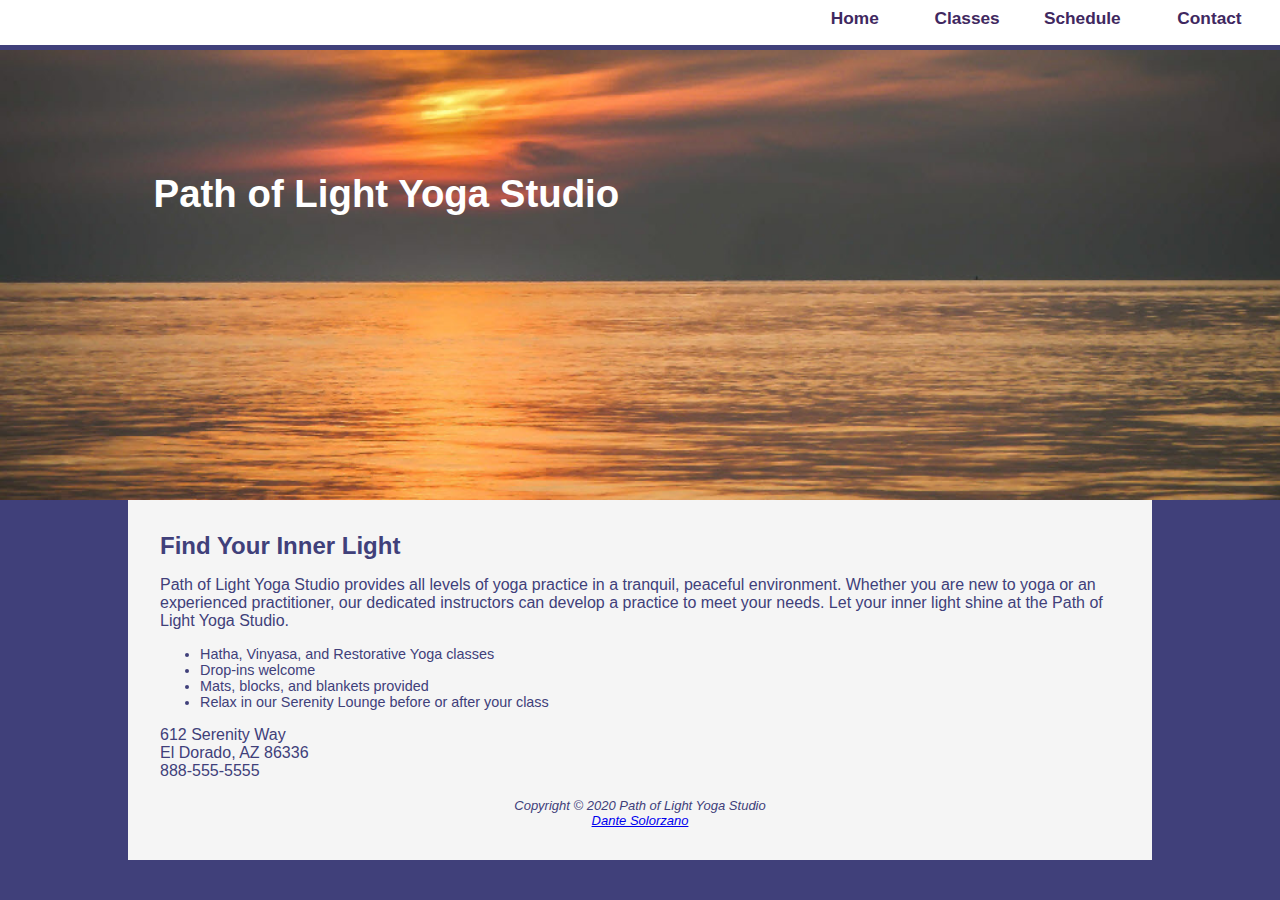
==== index.html @ 91ebe663 "Add files via upload" ====
<!DOCTYPE html>
<html lang="en">

<head>
    <!--Path of Light Yoga Studio
        Author: Dante Solorzano
        Date: 3/28/2023-->
    <meta charset="UTF-8">
    <meta http-equiv="X-UA-Compatible" content="IE=edge">
    <meta name="viewport" content="width=device-width, initial-scale=1.0">
    <title>Path of Light Yoga Studio</title>
    <link rel="stylesheet" href="./yoga.css">
</head>

<body>
    <!--navagation start-->
    <nav>
        <ul>
            <li><a href="index.html">Home</a></li>
            <li><a href="classes.html">Classes</a></li>
            <li><a href="schedule.html">Schedule</a></li>
            <li><a href="contact.html">Contact</a></li>
        </ul>
    </nav>
    <!--navagation end-->
    <!--Header start-->
    <header class="home">
        <h1><a href="index.html">Path of Light Yoga Studio</a></h1>
    </header>
    <!--Header end-->
    <div id="wrapper">
        <!--main start-->
        <main>
            <h2>Find Your Inner Light</h2>
            <p>Path of Light Yoga Studio provides all levels of yoga practice in a tranquil, peaceful environment.
                Whether
                you are new to yoga or an experienced practitioner, our dedicated instructors can develop a practice to
                meet
                your needs. Let your inner light shine at the Path of Light Yoga Studio.</p>
            <ul>
                <li>Hatha, Vinyasa, and Restorative Yoga classes</li>
                <li>Drop-ins welcome</li>
                <li>Mats, blocks, and blankets provided</li>
                <li>Relax in our Serenity Lounge before or after your class</li>
            </ul>
            <div>
                612 Serenity Way
                <br>
                El Dorado, AZ 86336
                <br>
                888-555-5555
            </div>
        </main>
        <!--Main end-->
        <br>
        <!--Footer start-->
        <footer>
            Copyright © 2020 Path of Light Yoga Studio
            <br>
            <a href="mailto: example@example.com">Dante Solorzano</a>
        </footer>
        <!--Footer end-->
    </div>
</body>

</html>
---- yoga.css ----
/*
Path of Light Yoga Studio
Author: Dante Solorzano
Date: 3/28/2023
*/

/* universal */

* {
  box-sizing: border-box;
}

/* elements */
body {
  background-color: #40407a;
  color: #40407a;
  font-family: Verdana, Geneva, Tahoma, sans-serif;
  margin: 0;
}

h2 {
  margin: 0;
}

nav {
  text-align: right;
  background-color: white;
  margin: 0;
  padding-top: 0.5em;
  padding-bottom: 1em;
  padding-right: 0;
  position: fixed;
  top: 0;
  left: 0;
  z-index: 9999;
  width: 100%;
  height: auto;
}

nav a {
  text-decoration: none;
}

nav li {
  display: inline;
  padding-left: 2em;
  width: 30%;
}

nav ul {
  list-style: none;
  margin: 0;
  padding-right: 2em;
  font-size: 1.2em;
}


nav ul li a:link {
  color: #3F2860
}

nav ul li a:visited {
  color: #497777
}

nav ul li a:hover {
  color: #a26100
}

li {
  font-size: 90%;
}

dd {
  font-size: 90%;
}

header {
  font-size: 90%;
  min-height: 200px;
  margin-top: 50px;
  background-color: #40407a;
  color: #ffffff;
  background-image: url(sunrise.jpg);
  background-size: 100% 100%;
  background-repeat: no-repeat;
}

header a {
  text-decoration: none;
}
header a:link {
  color: white;
}
header a:visited {
  color: white;
}

header a:hover {
  color: #edf5f5;
}

footer {
  text-align: center;
  font-style: italic;
  font-size: small;
  clear: right;
}

section {
  padding-left: .5em;
  padding-right: .5em;
}

table {
  border: 1px solid #40407a;
  margin-bottom: 1em;
  min-width: 400px;
  border-collapse: collapse;
}

td {
  padding: 0.5em;
  border: 1px solid #40407a;
}
tr:nth-of-type(even) {
  background-color: #d7e8e9;
}
th {
  padding: 0.5em;
  border: 1px solid #40407a;
}

caption {
  margin: 1em;
  font-weight: bold;
  font-size: 120%;
}

/* ids */

#wrapper {
  background-color: #f5f5f5;
  padding: 2em;
}

#mathero {
  display: none;
  height: 300px;
  background-image: url(yogamat.jpg);
  background-size: 100% 100%;
  background-repeat: no-repeat;
  clear: all;
  margin-top: 20rem;
}

#loungehero {
  display: none;
  height: 300px;
  background-image: url(yogalounge.jpg);
  background-size: 100% 100%;
  background-repeat: no-repeat;
  clear: all;
}

#flow {
  display: block;
}

/*classes*/

.home {
  height: 20vh;
  padding-top: 2em;
  padding-left: 10%;
}

.content {
  height: 20vh;
  padding-top: 2em;
  padding-left: 10%;
}
/* removing sections */
/* .onethird {
  float: left;
  width: 33%;
  padding-left: 2em;
  padding-right: 2em;
}

.onehalf {
  float: left;
  width: 50%;
  padding-left: 2em;
  padding-right: 2em;
} */

/* media queries start!*/

@media (min-width: 600px) {
  nav ul {
    display: flex;
    flex-wrap: nowrap;
    justify-content: flex-end;
  }

  nav li {
    width: 7em;
  }
  section {
    padding-left: 2em;
    padding-right: 2em;
  }

  #flow {
    display: flex;
    flex-direction: row;
  }

  #mathero {
    display: block;
    padding-bottom: 1em;
  }
  #loungehero {
    display: block;
    padding-bottom: 1em;
  }

  @media (min-width: 1024px) {
    header {
      font-size: 120%;
    }
    nav {
      font-weight: bold;
    }

    .home {
      height: 50vh;
      padding-top: 5em;
      padding-left: 8em;
    }
    .content {
      height: 30vh;
      padding-top: 2em;
      padding-left: 8em;
    }
    #wrapper {
      margin: auto;
      width: 80%;
    }
  }
}
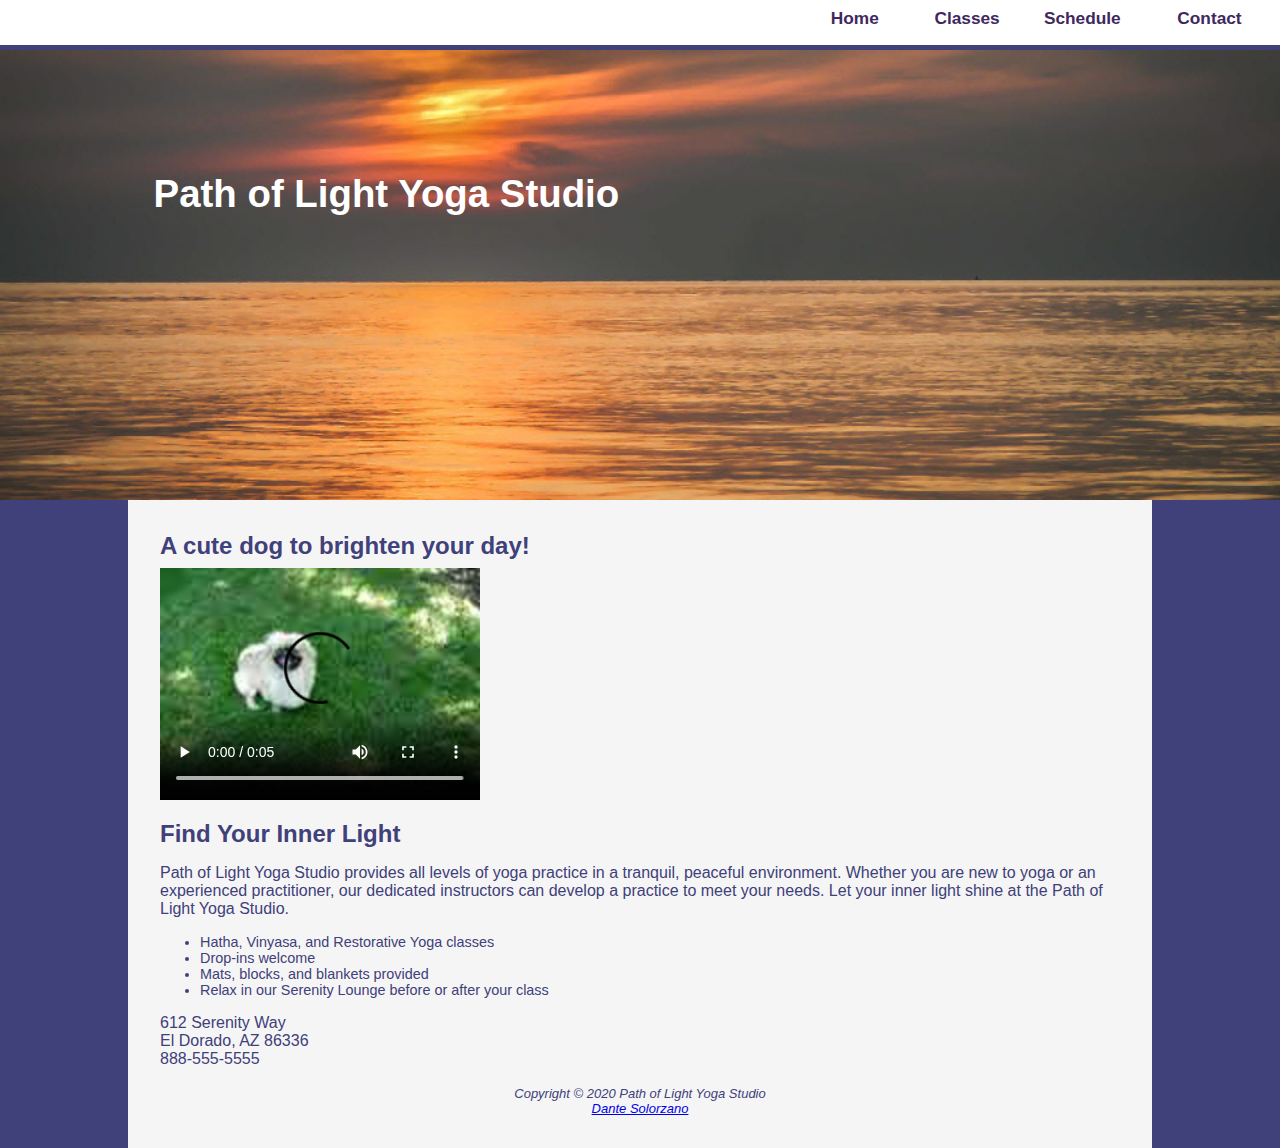
==== commit 8704405e: "added multimedia for interactivity" ====
--- a/index.html
+++ b/index.html
@@ -31,6 +31,14 @@
     <div id="wrapper">
         <!--main start-->
         <main>
+            <!--interactive video-->
+            <div style="margin-bottom: 1rem;">
+                <h2>A cute dog to brighten your day!</h2>
+                <video controls width="320" height="240">
+                    <source src="sparky.mp4" type="video/mp4">
+                </video>
+            </div>
+            <!--interactive video end-->
             <h2>Find Your Inner Light</h2>
             <p>Path of Light Yoga Studio provides all levels of yoga practice in a tranquil, peaceful environment.
                 Whether
